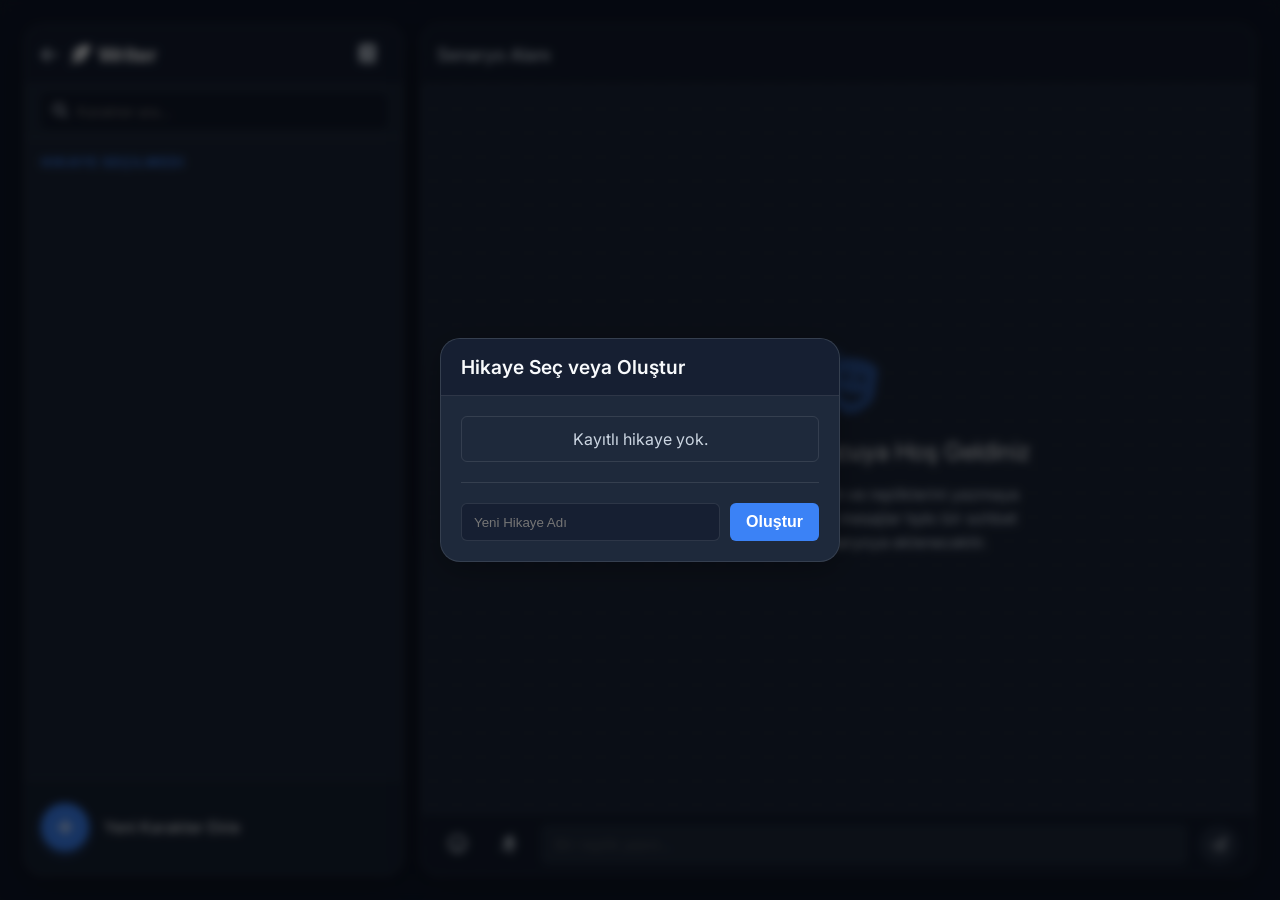
==== tools/writer/index.html @ e97ec57a "Writer Writer eklendi" ====
<!DOCTYPE html>
<html lang="en">

<head>
    <meta charset="UTF-8">
    <meta name="viewport" content="width=device-width, initial-scale=1.0">
    <title>Writer - Araçlar</title>
    <!-- Google Fonts: Inter -->
    <link rel="preconnect" href="https://fonts.googleapis.com">
    <link rel="preconnect" href="https://fonts.gstatic.com" crossorigin>
    <link href="https://fonts.googleapis.com/css2?family=Inter:wght@400;500;600;700&display=swap" rel="stylesheet">
    <!-- Font Awesome for Icons -->
    <link rel="stylesheet" href="https://cdnjs.cloudflare.com/ajax/libs/font-awesome/6.4.2/css/all.min.css">
    <!-- Global Styles & App Styles -->
    <link rel="stylesheet" href="../../style.css">
    <link rel="stylesheet" href="style.css">
</head>

<body class="writer-theme">
    <div class="writer-app-container animate-fade-in">
        
        <!-- Left Sidebar: Character List & Management -->
        <aside class="writer-sidebar glass-panel">
            <header class="sidebar-header">
                <div class="app-branding">
                    <a href="../../index.html" class="back-btn" title="Ana Menüye Dön"><i class="fa-solid fa-arrow-left"></i></a>
                    <h2><i class="fa-solid fa-feather-pointed"></i> Writer</h2>
                </div>
                <!-- Action to manage stories or global settings -->
                <div class="header-actions">
                    <button class="icon-btn text-danger" id="btn-delete-story" title="Mevcut Hikayeyi/Senaryoyu Sil" style="display:none;"><i class="fa-solid fa-trash"></i></button>
                    <button class="icon-btn" id="btn-story-settings" title="Hikaye Seçimi"><i class="fa-solid fa-book"></i></button>
                </div>
            </header>

            <div class="sidebar-search">
                <div class="search-box">
                    <i class="fa-solid fa-magnifying-glass"></i>
                    <input type="text" id="character-search" placeholder="Karakter ara...">
                </div>
            </div>

            <div class="character-list-container">
                <!-- Select Story or Display Characters -->
                <h3 class="list-title" id="story-title-display">Hikaye Seçilmedi</h3>
                <ul class="character-list" id="character-list">
                    <!-- Characters will be injected here via JS -->
                </ul>

                <!-- Always at the bottom: Add Character -->
                <div class="add-item-btn-container">
                    <button id="btn-add-character" class="add-item-btn">
                        <div class="add-icon"><i class="fa-solid fa-plus"></i></div>
                        <span>Yeni Karakter Ekle</span>
                    </button>
                </div>
            </div>
        </aside>

        <!-- Right Chat Area -->
        <main class="writer-chat-area glass-panel">
            <header class="chat-header">
                <div class="selected-character-info" id="selected-character-info" style="display: none;">
                    <div class="avatar" id="header-avatar" style="--char-color: #3b82f6;">K</div>
                    <div class="details">
                        <h3 id="header-char-name">Karakter Adı</h3>
                    </div>
                </div>
                <div class="no-character-selected-header" id="no-character-selected-header">
                    <h3>Senaryo Alanı</h3>
                </div>
                <div class="chat-actions" id="chat-actions" style="display: none;">
                    <!-- Act & Scene Dividers -->
                    <button class="icon-btn action-text-btn" id="btn-add-act" title="Yeni Perde Ekle">Perde</button>
                    <button class="icon-btn action-text-btn" id="btn-add-scene" title="Yeni Sahne Ekle">Sahne</button>
                    <div class="divider-vertical"></div>
                    <!-- Color picker for selected character -->
                    <button class="icon-btn" id="btn-char-color" title="Karakter Rengini Değiştir">
                        <i class="fa-solid fa-palette"></i>
                    </button>
                    <!-- Character delete button -->
                    <button class="icon-btn text-danger" id="btn-delete-char" title="Karakteri Sil">
                        <i class="fa-solid fa-trash"></i>
                    </button>
                    <!-- Input color picker hidden -->
                    <input type="color" id="hidden-color-picker" style="display:none;">
                </div>
            </header>

            <div class="chat-messages" id="chat-messages">
                <!-- Initial Empty State -->
                <div class="empty-state">
                    <div class="empty-icon"><i class="fa-solid fa-masks-theater"></i></div>
                    <h2>Senaryo Oluşturucuya Hoş Geldiniz</h2>
                    <p>Soldan bir karakter seçin ve repliklerini yazmaya başlayın. Gönderdiğiniz mesajlar tıpkı bir sohbet uygulaması gibi senaryoya eklenecektir.</p>
                </div>
                <!-- Messages will be injected here -->
            </div>

            <footer class="chat-input-area" id="chat-input-area">
                <button class="icon-btn" id="btn-send-emote" title="Duygu/Tavır Gönder ( )"><i class="fa-regular fa-face-smile"></i></button>
                <button class="icon-btn" id="btn-send-action" title="Eylem/Sahne Yönergesi Gönder [ ]"><i class="fa-solid fa-person-running"></i></button>
                <div class="input-wrapper">
                    <textarea id="message-input" placeholder="Bir replik yazın..." rows="1" disabled></textarea>
                </div>
                <button class="send-btn" id="btn-send-message" disabled title="Replik Gönder">
                    <i class="fa-solid fa-paper-plane"></i>
                </button>
            </footer>
        </main>
    </div>

    <!-- Modals -->
    <!-- New/Select Story Modal -->
    <div class="modal" id="story-modal">
        <div class="modal-content glass-panel">
            <div class="modal-header">
                <h2>Hikaye Seç veya Oluştur</h2>
            </div>
            <div class="modal-body">
                <ul class="story-list" id="story-list">
                    <!-- Stories injected here -->
                </ul>
                <div class="new-story-form">
                    <input type="text" id="new-story-name" placeholder="Yeni Hikaye Adı">
                    <button id="btn-create-story" class="primary-btn">Oluştur</button>
                </div>
            </div>
        </div>
    </div>

    <!-- Add Character Modal -->
    <div class="modal" id="character-modal">
        <div class="modal-content glass-panel">
            <div class="modal-header">
                <h2 id="char-modal-title">Yeni Karakter Ekle</h2>
                <button class="close-btn" id="btn-close-char-modal"><i class="fa-solid fa-xmark"></i></button>
            </div>
            <div class="modal-body">
                <div class="form-group">
                    <label for="char-name">Karakter Adı</label>
                    <input type="text" id="char-name" placeholder="Örn: Ahmet, Ayşe, Dış Ses...">
                </div>
                <div class="form-group">
                    <label for="char-color">Karakter Rengi (Avatar)</label>
                    <div class="color-picker-wrapper">
                        <input type="color" id="char-color" value="#3b82f6">
                    </div>
                </div>
                <button id="btn-save-character" class="primary-btn full-width">Kaydet</button>
            </div>
        </div>
    </div>

    <!-- Generic Dialog Modal -->
    <div class="modal" id="dialog-modal">
        <div class="modal-content glass-panel" style="max-width: 400px; text-align: center;">
            <div class="modal-header">
                <h2 id="dialog-title">Uyarı</h2>
                <button class="close-btn" id="btn-close-dialog"><i class="fa-solid fa-xmark"></i></button>
            </div>
            <div class="modal-body">
                <p id="dialog-message" style="margin-bottom: 20px; color: var(--text-secondary);"></p>
                <div class="form-group" id="dialog-input-group" style="display: none;">
                    <input type="text" id="dialog-input" class="full-width">
                </div>
                <div class="form-group" id="dialog-checkbox-group" style="display: none; text-align: left; margin-top: 10px;">
                    <label style="display: flex; align-items: center; gap: 8px; cursor: pointer; color: var(--text-color);">
                        <input type="checkbox" id="dialog-checkbox">
                        <span id="dialog-checkbox-label"></span>
                    </label>
                </div>
                <div style="display: flex; gap: 10px; justify-content: center; margin-top: 20px;">
                    <button id="btn-dialog-cancel" class="base-btn" style="flex: 1; padding: 10px; border-radius: 8px; border: 1px solid var(--border-color); background: transparent; color: var(--text-color); cursor: pointer;">İptal</button>
                    <button id="btn-dialog-confirm" class="primary-btn" style="flex: 1;">Tamam</button>
                </div>
            </div>
        </div>
    </div>

    <script src="../../db.js"></script>
    <script src="script.js"></script>
</body>

</html>
---- style.css ----
:root {
    /* Color Palette - Vibrant Dark Theme */
    --bg-base: #0f172a; /* Tailwind Slate 900 */
    --bg-surface: #1e293b; /* Tailwind Slate 800 */
    --bg-elevated: #334155; /* Tailwind Slate 700 */
    
    --text-primary: #f8fafc; /* Tailwind Slate 50 */
    --text-secondary: #cbd5e1; /* Tailwind Slate 300 */
    
    --accent-primary: #3b82f6; /* Blue 500 */
    --accent-hover: #60a5fa; /* Blue 400 */
    --accent-glow: rgba(59, 130, 246, 0.4);
    
    --border-color: rgba(255, 255, 255, 0.1);
    
    /* Typography */
    --font-family: 'Inter', -apple-system, BlinkMacSystemFont, "Segoe UI", Roboto, Helvetica, Arial, sans-serif;
    
    /* Spacing & Radii */
    --radius-sm: 6px;
    --radius-md: 12px;
    --radius-lg: 20px;
    
    /* Transitions */
    --transition-fast: 0.15s ease;
    --transition-normal: 0.3s ease;
}

* {
    box-sizing: border-box;
    margin: 0;
    padding: 0;
}

body {
    font-family: var(--font-family);
    background-color: var(--bg-base);
    color: var(--text-primary);
    min-height: 100vh;
    display: flex;
    flex-direction: column;
    overflow-x: hidden;
}

/* Glassmorphism utilities */
.glass-panel {
    background: rgba(30, 41, 59, 0.7);
    backdrop-filter: blur(12px);
    -webkit-backdrop-filter: blur(12px);
    border: 1px solid var(--border-color);
    box-shadow: 0 8px 32px rgba(0, 0, 0, 0.3);
}

/* Header */
.dashboard-header {
    padding: 1.5rem 2rem;
    display: flex;
    justify-content: space-between;
    align-items: center;
    border-bottom: 1px solid var(--border-color);
    position: sticky;
    top: 0;
    z-index: 100;
}

.logo-container {
    display: flex;
    align-items: center;
    gap: 0.75rem;
}

.logo-icon {
    width: 32px;
    height: 32px;
    background: linear-gradient(135deg, var(--accent-primary), #8b5cf6);
    border-radius: 8px;
    display: flex;
    align-items: center;
    justify-content: center;
    font-weight: bold;
    font-size: 1.2rem;
    box-shadow: 0 0 15px var(--accent-glow);
}

.logo-text {
    font-size: 1.5rem;
    font-weight: 700;
    letter-spacing: -0.5px;
    background: linear-gradient(to right, #fff, var(--text-secondary));
    -webkit-background-clip: text;
    -webkit-text-fill-color: transparent;
}

/* Main Layout */
.dashboard-main {
    flex: 1;
    padding: 3rem 2rem;
    max-width: 1200px;
    margin: 0 auto;
    width: 100%;
}

.section-title {
    font-size: 2rem;
    font-weight: 800;
    margin-bottom: 0.5rem;
}

.section-subtitle {
    color: var(--text-secondary);
    font-size: 1.1rem;
    margin-bottom: 2.5rem;
}

/* Tool Grid */
.tools-grid {
    display: grid;
    grid-template-columns: repeat(auto-fill, minmax(300px, 1fr));
    gap: 2rem;
}

/* Tool Card */
.tool-card {
    display: block;
    text-decoration: none;
    color: inherit;
    border-radius: var(--radius-lg);
    padding: 2rem;
    transition: all var(--transition-normal);
    position: relative;
    overflow: hidden;
    cursor: pointer;
    group: hover;
}

.tool-card::before {
    content: '';
    position: absolute;
    top: 0;
    left: 0;
    right: 0;
    height: 4px;
    background: linear-gradient(90deg, var(--accent-primary), #8b5cf6);
    opacity: 0;
    transition: opacity var(--transition-normal);
}

.tool-card:hover {
    transform: translateY(-5px);
    box-shadow: 0 15px 35px rgba(0, 0, 0, 0.4);
    background: rgba(45, 55, 72, 0.8);
}

.tool-card:hover::before {
    opacity: 1;
}

.tool-icon {
    width: 64px;
    height: 64px;
    border-radius: var(--radius-md);
    background: var(--bg-elevated);
    display: flex;
    align-items: center;
    justify-content: center;
    font-size: 2rem;
    margin-bottom: 1.5rem;
    box-shadow: 0 4px 12px rgba(0, 0, 0, 0.2);
    transition: transform var(--transition-normal);
}

.tool-card:hover .tool-icon {
    transform: scale(1.1) rotate(5deg);
    background: linear-gradient(135deg, var(--bg-elevated), var(--bg-surface));
}

.tool-title {
    font-size: 1.5rem;
    font-weight: 700;
    margin-bottom: 0.5rem;
}

.tool-desc {
    color: var(--text-secondary);
    line-height: 1.5;
}

/* Animations */
@keyframes fadeIn {
    from { opacity: 0; transform: translateY(20px); }
    to { opacity: 1; transform: translateY(0); }
}

.animate-fade-in {
    animation: fadeIn 0.6s ease-out forwards;
}
---- tools/writer/style.css ----
/* Writer App Specific Styles */

.writer-theme {
    padding: 0;
    margin: 0;
    height: 100vh;
    overflow: hidden;
    background-color: #0f172a; /* Make sure it matches base theme */
}

/* App Layout - WhatsApp Web Style */
.writer-app-container {
    display: flex;
    height: 100vh;
    width: 100vw;
    max-width: 100%;
    /* Create a small gap around like a desktop app window */
    padding: 1.5rem;
    gap: 1rem;
    box-sizing: border-box;
}

/* Base Glass Panel overrides for Writer */
.writer-sidebar, .writer-chat-area {
    border-radius: var(--radius-lg);
    display: flex;
    flex-direction: column;
    overflow: hidden;
    background: rgba(30, 41, 59, 0.85); /* Slightly less transparent */
}

/* --- SIDEBAR --- */
.writer-sidebar {
    width: 380px;
    flex-shrink: 0;
    border-right: 1px solid var(--border-color);
}

.sidebar-header {
    height: 60px;
    padding: 10px 16px;
    display: flex;
    justify-content: space-between;
    align-items: center;
    background: rgba(15, 23, 42, 0.5);
    border-bottom: 1px solid var(--border-color);
}

.header-actions {
    display: flex;
    gap: 4px;
}

.app-branding {
    display: flex;
    align-items: center;
    gap: 12px;
}

.app-branding h2 {
    font-size: 1.25rem;
    font-weight: 700;
    color: var(--text-primary);
    display: flex;
    align-items: center;
    gap: 8px;
}

.back-btn {
    color: var(--text-secondary);
    text-decoration: none;
    font-size: 1.2rem;
    transition: color var(--transition-fast);
}

.back-btn:hover {
    color: var(--accent-hover);
}

.icon-btn {
    background: transparent;
    border: none;
    color: var(--text-secondary);
    font-size: 1.2rem;
    cursor: pointer;
    width: 40px;
    height: 40px;
    border-radius: 50%;
    display: flex;
    align-items: center;
    justify-content: center;
    transition: background-color var(--transition-fast), color var(--transition-fast);
}

.icon-btn:hover {
    background-color: rgba(255, 255, 255, 0.1);
    color: var(--text-primary);
}

.icon-btn.text-danger:hover {
    background-color: rgba(239, 68, 68, 0.1);
    color: #ef4444;
}

.action-text-btn {
    width: auto;
    padding: 0 12px;
    border-radius: var(--radius-sm);
    font-size: 0.9rem;
    font-weight: 500;
}

.divider-vertical {
    width: 1px;
    height: 24px;
    background-color: var(--border-color);
    margin: 0 8px;
}

.sidebar-search {
    padding: 8px 16px;
    border-bottom: 1px solid var(--border-color);
    background: rgba(30, 41, 59, 0.3);
}

.search-box {
    display: flex;
    align-items: center;
    background-color: rgba(15, 23, 42, 0.8);
    border-radius: var(--radius-sm);
    padding: 0 12px;
    height: 36px;
}

.search-box i {
    color: var(--text-secondary);
    font-size: 0.9rem;
    margin-right: 10px;
}

.search-box input {
    background: transparent;
    border: none;
    color: var(--text-primary);
    width: 100%;
    font-size: 0.9rem;
    outline: none;
    font-family: inherit;
}

.character-list-container {
    flex: 1;
    overflow-y: auto;
    display: flex;
    flex-direction: column;
}

.list-title {
    padding: 16px 16px 8px;
    font-size: 0.85rem;
    text-transform: uppercase;
    letter-spacing: 1px;
    color: var(--accent-primary);
    font-weight: 600;
}

.character-list {
    list-style: none;
    padding: 0;
    margin: 0;
    flex: 1;
}

.character-item {
    display: flex;
    align-items: center;
    padding: 12px 16px;
    cursor: pointer;
    transition: background-color var(--transition-fast);
    border-bottom: 1px solid rgba(255, 255, 255, 0.05);
}

.character-item:hover {
    background-color: rgba(255, 255, 255, 0.05);
}

.character-item.active {
    background-color: rgba(59, 130, 246, 0.15); /* Accent primary slightly visible */
}

/* Dynamic Avatar styling using CSS Variables set in JS */
.avatar {
    width: 48px;
    height: 48px;
    border-radius: 50%;
    background-color: var(--char-color, #444);
    color: white; /* Always white inside avatar or adapt based on brightness */
    display: flex;
    align-items: center;
    justify-content: center;
    font-weight: 700;
    font-size: 1.25rem;
    margin-right: 15px;
    flex-shrink: 0;
    box-shadow: 0 2px 5px rgba(0,0,0,0.2);
    text-transform: uppercase;
}

.character-info {
    flex: 1;
    overflow: hidden;
}

.character-name {
    font-size: 1.05rem;
    font-weight: 500;
    color: var(--text-primary);
    margin-bottom: 4px;
    white-space: nowrap;
    overflow: hidden;
    text-overflow: ellipsis;
}

.character-preview {
    font-size: 0.85rem;
    color: var(--text-secondary);
    white-space: nowrap;
    overflow: hidden;
    text-overflow: ellipsis;
}

.add-item-btn-container {
    padding: 16px;
    border-top: 1px solid var(--border-color);
    background: rgba(15, 23, 42, 0.3);
}

.add-item-btn {
    display: flex;
    align-items: center;
    width: 100%;
    background: transparent;
    border: none;
    color: var(--text-primary);
    cursor: pointer;
    font-size: 1rem;
    font-family: inherit;
    padding: 8px 0;
    transition: opacity var(--transition-fast);
}

.add-item-btn:hover {
    opacity: 0.8;
}

.add-item-btn .add-icon {
    width: 48px;
    height: 48px;
    border-radius: 50%;
    background-color: var(--accent-primary);
    display: flex;
    align-items: center;
    justify-content: center;
    margin-right: 15px;
    font-size: 1.25rem;
    box-shadow: 0 4px 10px rgba(59, 130, 246, 0.3);
}

/* --- CHAT AREA --- */
.writer-chat-area {
    flex: 1;
    position: relative;
    /* Background pattern like WhatsApp */
    background-image: radial-gradient(rgba(255, 255, 255, 0.03) 2px, transparent 2px);
    background-size: 24px 24px;
}

.chat-header {
    height: 60px;
    padding: 10px 16px;
    display: flex;
    justify-content: space-between;
    align-items: center;
    background: rgba(15, 23, 42, 0.7);
    border-bottom: 1px solid var(--border-color);
    backdrop-filter: blur(10px);
    z-index: 10;
}

.selected-character-info {
    display: flex;
    align-items: center;
}

.selected-character-info .avatar {
    width: 40px;
    height: 40px;
    font-size: 1.1rem;
}

.selected-character-info .details h3 {
    font-size: 1rem;
    font-weight: 500;
    margin-bottom: 2px;
}

.selected-character-info .details p {
    font-size: 0.8rem;
    color: var(--accent-primary);
}

.no-character-selected-header h3 {
    font-size: 1.1rem;
    font-weight: 500;
    color: var(--text-secondary);
}

.chat-messages {
    flex: 1;
    overflow-y: auto;
    padding: 20px;
    display: flex;
    flex-direction: column;
    gap: 8px; /* Compact message spacing initially */
}

/* Scrollbar Styling for webkit */
::-webkit-scrollbar {
    width: 8px;
}
::-webkit-scrollbar-track {
    background: transparent; 
}
::-webkit-scrollbar-thumb {
    background: rgba(255, 255, 255, 0.2); 
    border-radius: 4px;
}
::-webkit-scrollbar-thumb:hover {
    background: rgba(255, 255, 255, 0.3); 
}

.empty-state {
    margin: auto;
    text-align: center;
    max-width: 400px;
    color: var(--text-secondary);
}

.empty-state .empty-icon {
    font-size: 4rem;
    color: var(--accent-primary);
    margin-bottom: 1rem;
    opacity: 0.5;
}

.empty-state h2 {
    font-weight: 400;
    margin-bottom: 1rem;
    color: var(--text-primary);
}

.empty-state p {
    line-height: 1.5;
}

/* Chat Messages */
.message-group {
    display: flex;
    flex-direction: column;
    margin-bottom: 12px;
    position: relative;
    transition: margin var(--transition-fast);
}

.message-group.consecutive {
    margin-top: -10px; /* Bring consecutive messages closer */
}

.message-group:not(.consecutive) {
    margin-top: 20px;
}

.message-wrapper {
    display: flex;
    max-width: 85%;
    align-self: flex-start;
    position: relative;
    align-items: center; /* Align wrapper items center for actions */
}

/* Give the message the color of the character for styling */
.message-bubble {
    background-color: var(--bg-surface);
    padding: 8px 12px;
    border-radius: 8px;
    box-shadow: 0 1px 2px rgba(0,0,0,0.15);
    position: relative;
    border-left: 3px solid var(--char-color, transparent);
    transition: background-color var(--transition-fast);
    min-width: 100px;
}

.consecutive .message-sender-name {
    display: none; /* Hide name for consecutive messages */
}

.message-sender-name {
    font-size: 0.8rem;
    font-weight: 600;
    margin-bottom: 4px;
    color: var(--char-color, var(--text-secondary));
}

.message-text {
    font-size: 0.95rem;
    line-height: 1.4;
    color: var(--text-primary);
    word-break: break-word;
    white-space: pre-wrap;
}

/* Emote and Action Message Styles */
.message-type-emote .message-bubble,
.message-type-action .message-bubble {
    background: transparent;
    border-left: none;
    box-shadow: none;
    padding: 4px 0;
}

.message-type-emote .message-text {
    font-style: italic;
    color: var(--char-color, var(--text-secondary));
    opacity: 0.9;
}

.message-type-action .message-text {
    font-weight: 500;
    color: var(--char-color, var(--text-secondary));
    letter-spacing: 0.5px;
}

/* Inline Formatting */
.inline-emote {
    font-style: italic;
    color: var(--char-color, var(--text-secondary));
    opacity: 0.9;
}

.inline-action {
    font-weight: 600;
    color: var(--char-color, var(--text-secondary));
}

.message-time {
    font-size: 0.65rem;
    color: var(--text-secondary);
    text-align: right;
    margin-top: 4px;
    opacity: 0.5;
}

/* Message Hover Actions */
.message-actions {
    display: flex;
    opacity: 0;
    pointer-events: none;
    transition: opacity var(--transition-fast);
    background: var(--bg-surface);
    border: 1px solid var(--border-color);
    border-radius: var(--radius-sm);
    box-shadow: 0 2px 8px rgba(0,0,0,0.2);
    margin-left: 8px;
    z-index: 10;
}

.message-group:hover .message-actions {
    opacity: 1;
    pointer-events: auto;
}

.message-wrapper:hover .message-actions,
.script-divider:hover .message-actions {
    opacity: 1;
    transform: translateY(0);
    display: flex; /* Added based on instruction */
}

.message-action-btn {
    background: transparent;
    border: none;
    color: var(--text-secondary);
    padding: 6px;
    cursor: pointer;
    font-size: 0.9rem;
    transition: color var(--transition-fast), background-color var(--transition-fast);
}

.message-action-btn:hover {
    color: var(--text-primary);
    background-color: rgba(255, 255, 255, 0.1);
}

.message-action-btn.danger:hover {
    color: #ef4444;
    background-color: rgba(239, 68, 68, 0.1);
}

/* Cursor / Insert Point line */
.insert-point {
    height: 2px;
    background-color: var(--accent-primary);
    margin: 4px 0;
    position: relative;
    box-shadow: 0 0 8px var(--accent-glow);
    display: flex;
    align-items: center;
    justify-content: center;
}
.insert-point::before {
    content: 'Yeni Satır Ekle';
    position: absolute;
    background: var(--bg-surface);
    color: var(--accent-primary);
    font-size: 0.7rem;
    padding: 2px 8px;
    border-radius: 10px;
    border: 1px solid var(--accent-primary);
}

/* Act and Scene Dividers */
.script-divider {
    text-align: center;
    margin: 20px 0;
    display: flex;
    align-items: center;
    justify-content: center;
    position: relative;
}

.script-divider::before,
.script-divider::after {
    content: '';
    flex: 1;
    height: 1px;
    background: var(--border-color);
}

.script-divider .divider-text {
    background: rgba(15, 23, 42, 0.7);
    padding: 6px 16px;
    border-radius: 12px;
    font-size: 0.8rem;
    font-weight: 600;
    color: var(--text-color);
    letter-spacing: 1px;
    border: 1px solid rgba(255,255,255,0.1);
    backdrop-filter: blur(4px);
    box-shadow: 0 4px 6px rgba(0,0,0,0.3);
    font-family: inherit; /* Ensure Turkish support */
}

.script-divider.act-divider .divider-text {
    background: var(--accent-primary);
    color: white;
    border-color: var(--accent-hover);
    font-size: 0.95rem;
    padding: 6px 20px;
}

/* Input Area */
.chat-input-area {
    min-height: 60px;
    padding: 10px 16px;
    background: rgba(15, 23, 42, 0.7);
    border-top: 1px solid var(--border-color);
    display: flex;
    align-items: flex-end; /* Align bottom for expanding textarea */
    gap: 12px;
    backdrop-filter: blur(10px);
}

.input-wrapper {
    flex: 1;
    background-color: rgba(30, 41, 59, 1);
    border-radius: var(--radius-sm);
    padding: 10px 14px;
    display: flex;
    align-items: center;
}

textarea#message-input {
    width: 100%;
    background: transparent;
    border: none;
    color: var(--text-primary);
    font-family: inherit;
    font-size: 0.95rem;
    resize: none;
    outline: none;
    max-height: 120px;
    line-height: 1.4;
    overflow-y: auto;
}

textarea#message-input:disabled {
    cursor: not-allowed;
    opacity: 0.5;
}

.send-btn {
    width: 40px;
    height: 40px;
    border-radius: 50%;
    background-color: var(--accent-primary);
    color: white;
    border: none;
    font-size: 1.1rem;
    display: flex;
    align-items: center;
    justify-content: center;
    cursor: pointer;
    transition: background-color var(--transition-fast), transform var(--transition-fast);
}

.send-btn:hover:not(:disabled) {
    background-color: var(--accent-hover);
    transform: scale(1.05);
}

.send-btn:disabled {
    background-color: var(--bg-elevated);
    color: var(--text-secondary);
    cursor: not-allowed;
    opacity: 0.5;
}

/* Modals */
.modal {
    display: none;
    position: fixed;
    top: 0; left: 0; right: 0; bottom: 0;
    background: rgba(0, 0, 0, 0.6);
    backdrop-filter: blur(4px);
    z-index: 1000;
    align-items: center;
    justify-content: center;
}

.modal.active {
    display: flex;
}

.modal-content {
    background: var(--bg-surface);
    width: 90%;
    max-width: 400px;
    border-radius: var(--radius-lg);
    overflow: hidden;
    animation: slideUp 0.3s cubic-bezier(0.175, 0.885, 0.32, 1.275) forwards;
}

@keyframes slideUp {
    from { opacity: 0; transform: translateY(30px) scale(0.95); }
    to { opacity: 1; transform: translateY(0) scale(1); }
}

.modal-header {
    padding: 16px 20px;
    border-bottom: 1px solid var(--border-color);
    display: flex;
    justify-content: space-between;
    align-items: center;
    background: rgba(15, 23, 42, 0.5);
}

.modal-header h2 {
    font-size: 1.2rem;
    font-weight: 600;
}

.close-btn {
    background: none;
    border: none;
    color: var(--text-secondary);
    font-size: 1.2rem;
    cursor: pointer;
}

.modal-body {
    padding: 20px;
}

.form-group {
    margin-bottom: 16px;
}

.form-group label {
    display: block;
    font-size: 0.9rem;
    color: var(--text-secondary);
    margin-bottom: 8px;
    font-weight: 500;
}

.form-group input[type="text"] {
    width: 100%;
    padding: 10px 12px;
    background: rgba(15, 23, 42, 0.5);
    border: 1px solid var(--border-color);
    border-radius: var(--radius-sm);
    color: var(--text-primary);
    font-family: inherit;
    font-size: 1rem;
    outline: none;
    transition: border-color var(--transition-fast);
}

.form-group input[type="text"]:focus {
    border-color: var(--accent-primary);
}

.color-picker-wrapper {
    display: flex;
    align-items: center;
}

.color-picker-wrapper input[type="color"] {
    -webkit-appearance: none;
    appearance: none;
    border: none;
    width: 40px;
    height: 40px;
    border-radius: var(--radius-sm);
    cursor: pointer;
    background: transparent;
    padding: 0;
}

.color-picker-wrapper input[type="color"]::-webkit-color-swatch-wrapper {
    padding: 0;
}

.color-picker-wrapper input[type="color"]::-webkit-color-swatch {
    border: 2px solid var(--border-color);
    border-radius: var(--radius-sm);
}

.primary-btn {
    background-color: var(--accent-primary);
    color: white;
    border: none;
    padding: 10px 16px;
    border-radius: var(--radius-sm);
    font-weight: 600;
    font-size: 1rem;
    cursor: pointer;
    transition: background-color var(--transition-fast);
}

.primary-btn:hover {
    background-color: var(--accent-hover);
}

.primary-btn.full-width {
    width: 100%;
    margin-top: 10px;
}

/* Story list inside modal */
.story-list {
    list-style: none;
    margin-bottom: 20px;
    max-height: 200px;
    overflow-y: auto;
    border: 1px solid var(--border-color);
    border-radius: var(--radius-sm);
}

.story-item {
    padding: 12px;
    border-bottom: 1px solid var(--border-color);
    cursor: pointer;
    display: flex;
    justify-content: space-between;
    align-items: center;
}

.story-item:last-child {
    border-bottom: none;
}

.story-item:hover {
    background-color: rgba(255, 255, 255, 0.05);
}

.story-item .story-title {
    font-weight: 500;
}

.story-item .story-date {
    font-size: 0.8rem;
    color: var(--text-secondary);
}

.new-story-form {
    display: flex;
    gap: 10px;
    border-top: 1px solid var(--border-color);
    padding-top: 20px;
}

.new-story-form input {
    flex: 1;
    padding: 10px 12px;
    background: rgba(15, 23, 42, 0.5);
    border: 1px solid var(--border-color);
    border-radius: var(--radius-sm);
    color: white;
    outline: none;
}
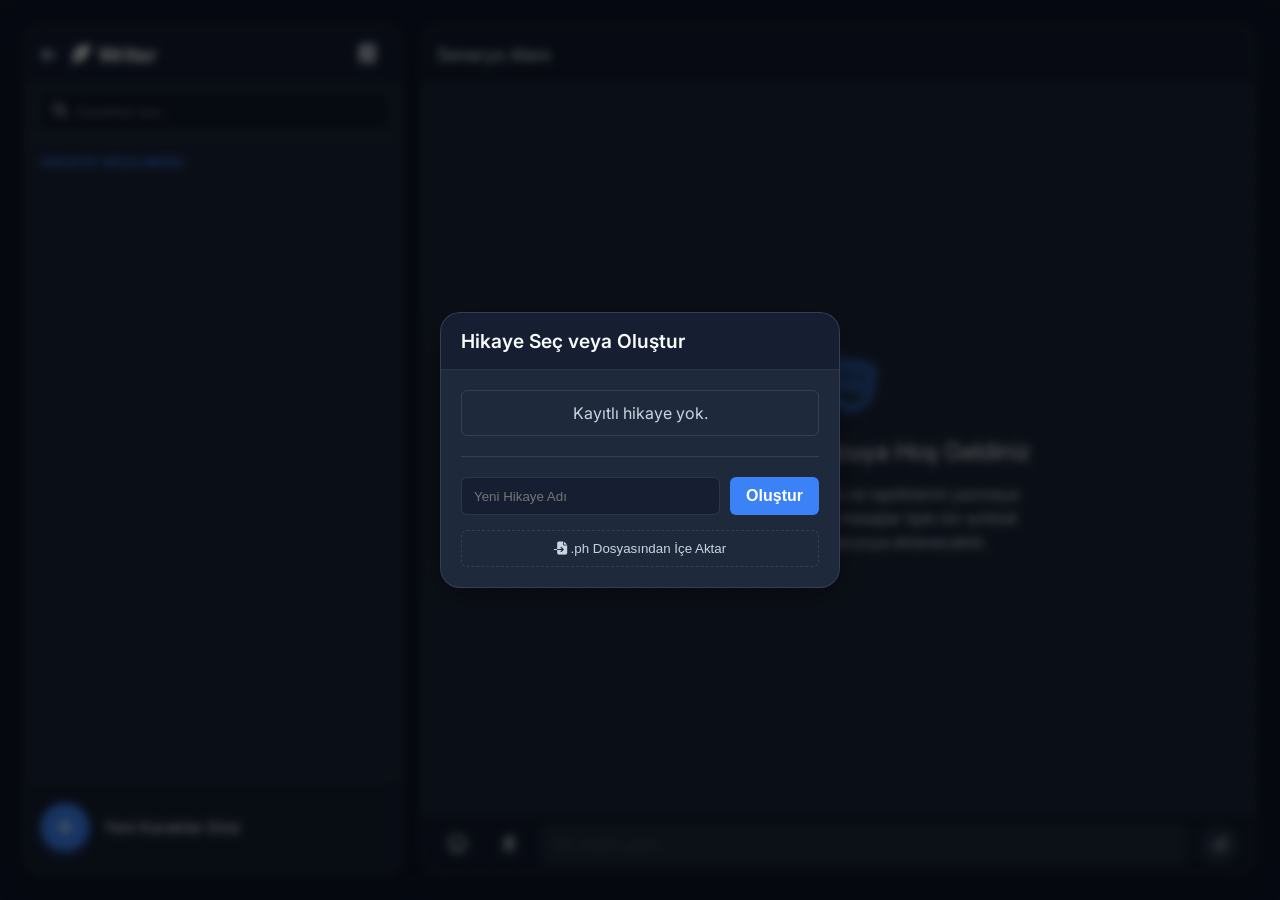
==== commit d890725c: "Writer updated" ====
--- a/tools/writer/index.html
+++ b/tools/writer/index.html
@@ -29,6 +29,7 @@
                 <!-- Action to manage stories or global settings -->
                 <div class="header-actions">
                     <button class="icon-btn text-danger" id="btn-delete-story" title="Mevcut Hikayeyi/Senaryoyu Sil" style="display:none;"><i class="fa-solid fa-trash"></i></button>
+                    <button class="icon-btn" id="btn-export-story" title="Hikayeyi Dışa Aktar (.ph)" style="display:none;"><i class="fa-solid fa-download"></i></button>
                     <button class="icon-btn" id="btn-story-settings" title="Hikaye Seçimi"><i class="fa-solid fa-book"></i></button>
                 </div>
             </header>
@@ -125,6 +126,12 @@
                     <input type="text" id="new-story-name" placeholder="Yeni Hikaye Adı">
                     <button id="btn-create-story" class="primary-btn">Oluştur</button>
                 </div>
+                <div style="margin-top: 15px; text-align: center;">
+                    <input type="file" id="import-story-file" accept=".ph" style="display: none;">
+                    <button id="btn-import-story" class="base-btn" style="width: 100%; padding: 10px; border-radius: var(--radius-sm); border: 1px dashed var(--border-color); background: transparent; color: var(--text-secondary); cursor: pointer; transition: all 0.2s;">
+                        <i class="fa-solid fa-file-import"></i> .ph Dosyasından İçe Aktar
+                    </button>
+                </div>
             </div>
         </div>
     </div>
--- a/tools/writer/style.css
+++ b/tools/writer/style.css
@@ -484,6 +484,7 @@
     opacity: 1;
     transform: translateY(0);
     display: flex; /* Added based on instruction */
+    pointer-events: auto;
 }
 
 .message-action-btn {
@@ -819,3 +820,48 @@
     color: white;
     outline: none;
 }
+
+/* Dialog Checkbox Styling */
+#dialog-checkbox-group label {
+    display: flex;
+    align-items: center;
+    gap: 8px;
+    cursor: pointer;
+    color: var(--text-color);
+    font-size: 0.9rem;
+    user-select: none;
+}
+
+#dialog-checkbox-group input[type="checkbox"] {
+    appearance: none;
+    -webkit-appearance: none;
+    width: 18px;
+    height: 18px;
+    border: 2px solid var(--border-color);
+    border-radius: 4px;
+    background: rgba(15, 23, 42, 0.5);
+    cursor: pointer;
+    position: relative;
+    transition: all var(--transition-fast);
+}
+
+#dialog-checkbox-group input[type="checkbox"]:checked {
+    background-color: var(--accent-primary);
+    border-color: var(--accent-primary);
+}
+
+#dialog-checkbox-group input[type="checkbox"]:checked::after {
+    content: '';
+    position: absolute;
+    left: 4px;
+    top: 1px;
+    width: 4px;
+    height: 8px;
+    border: solid white;
+    border-width: 0 2px 2px 0;
+    transform: rotate(45deg);
+}
+
+#dialog-checkbox-group input[type="checkbox"]:hover {
+    border-color: var(--accent-primary);
+}
